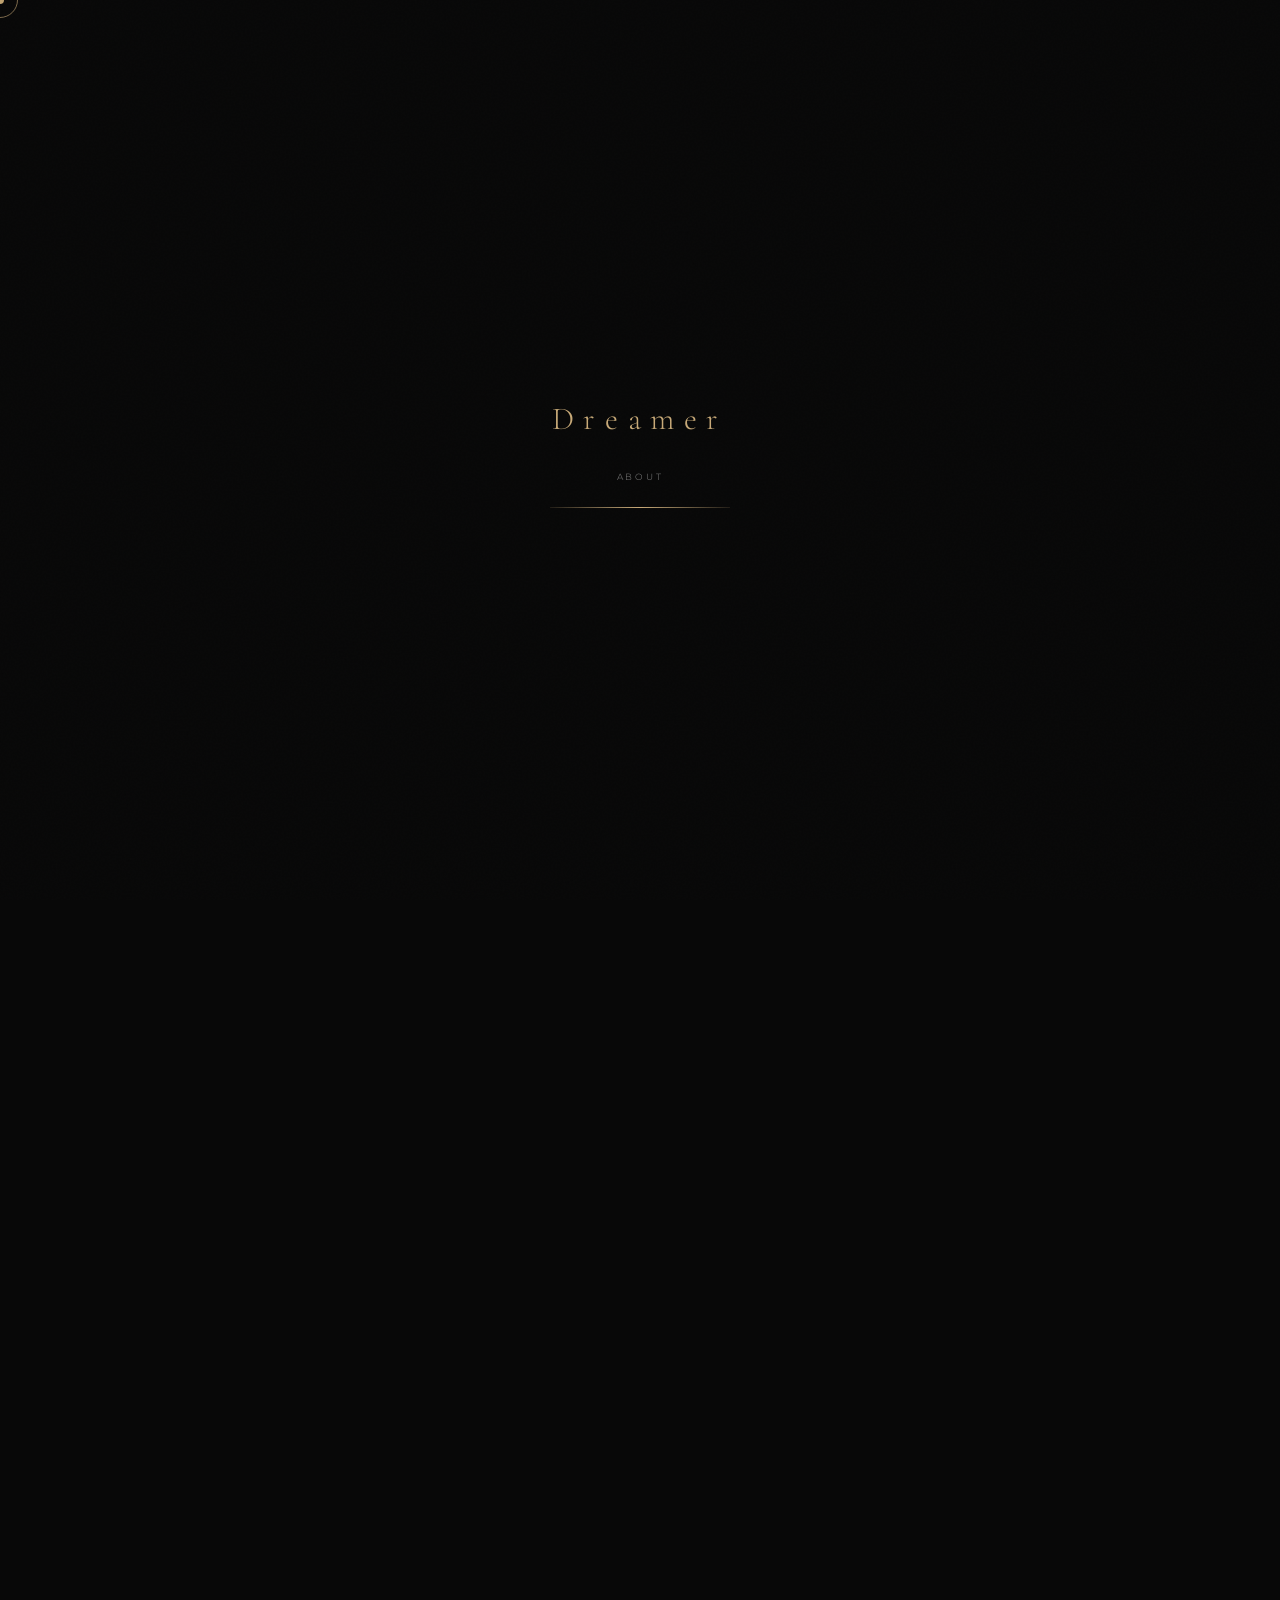
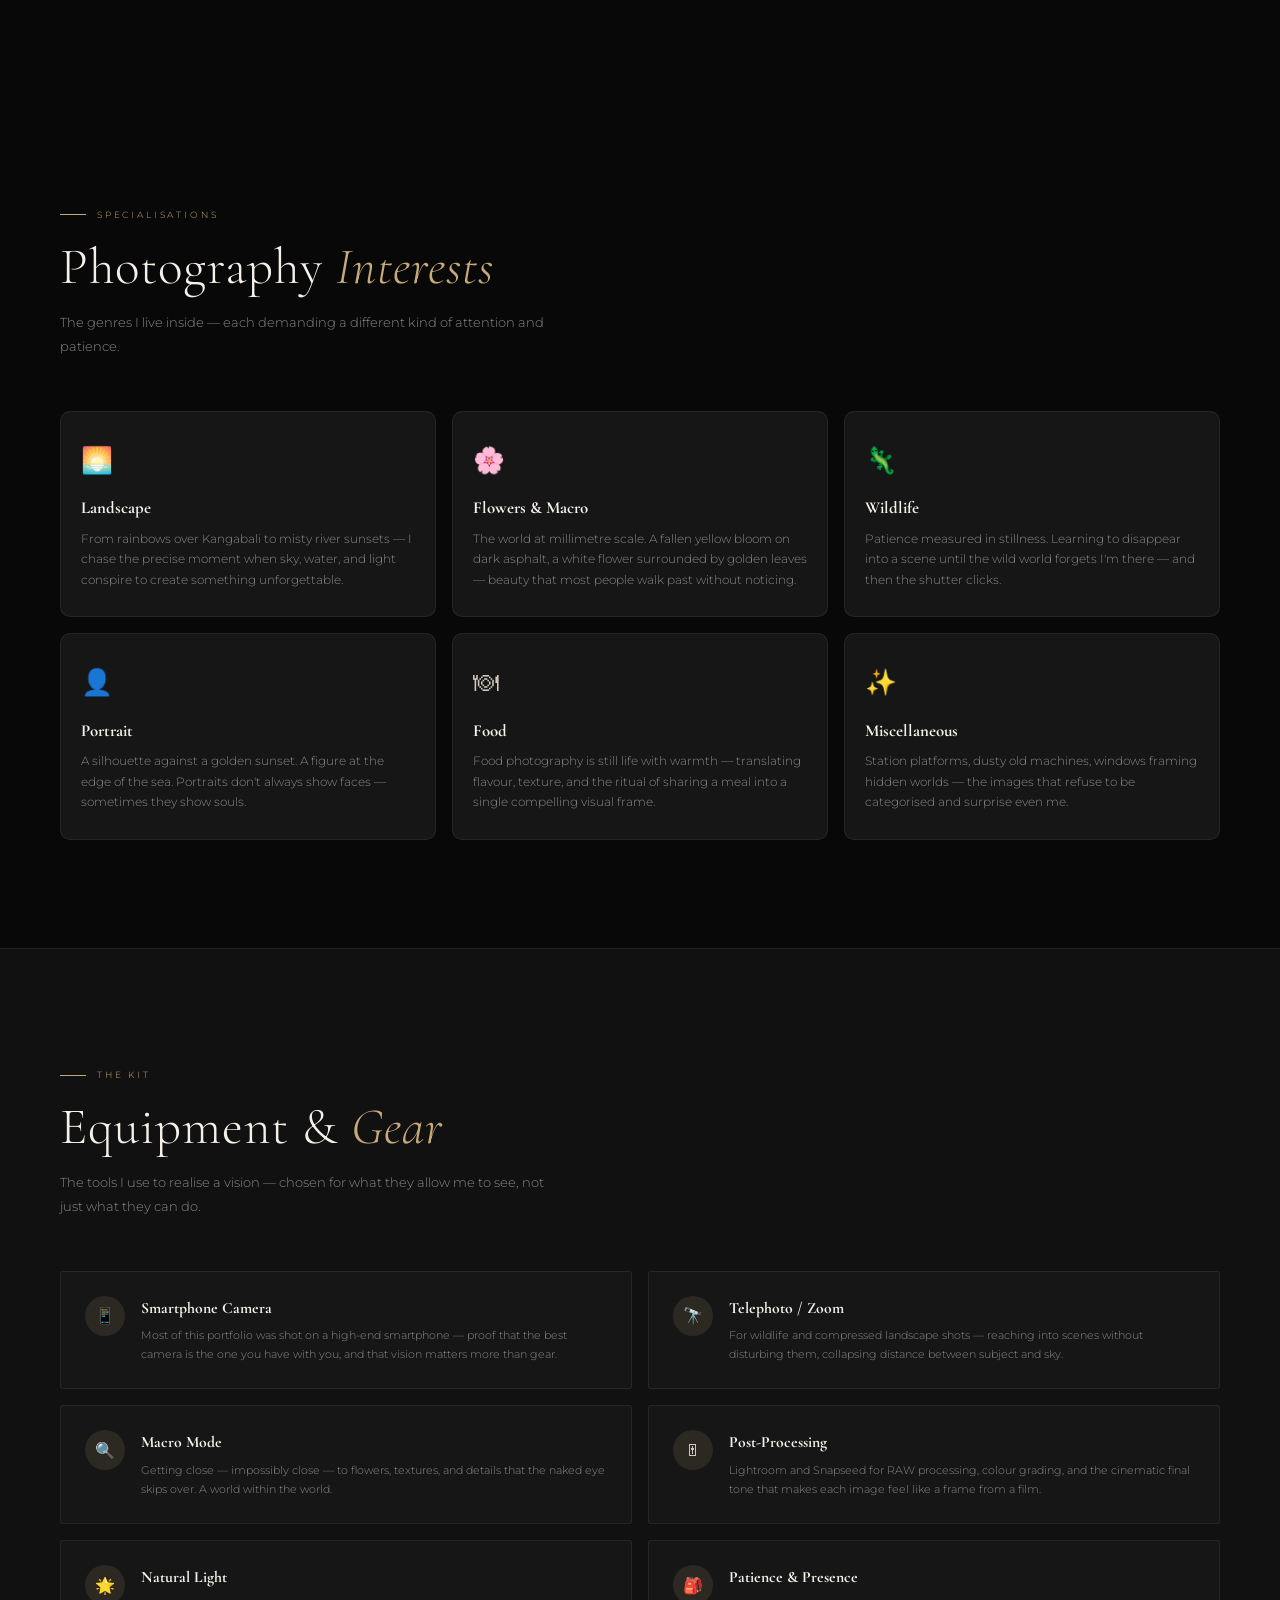
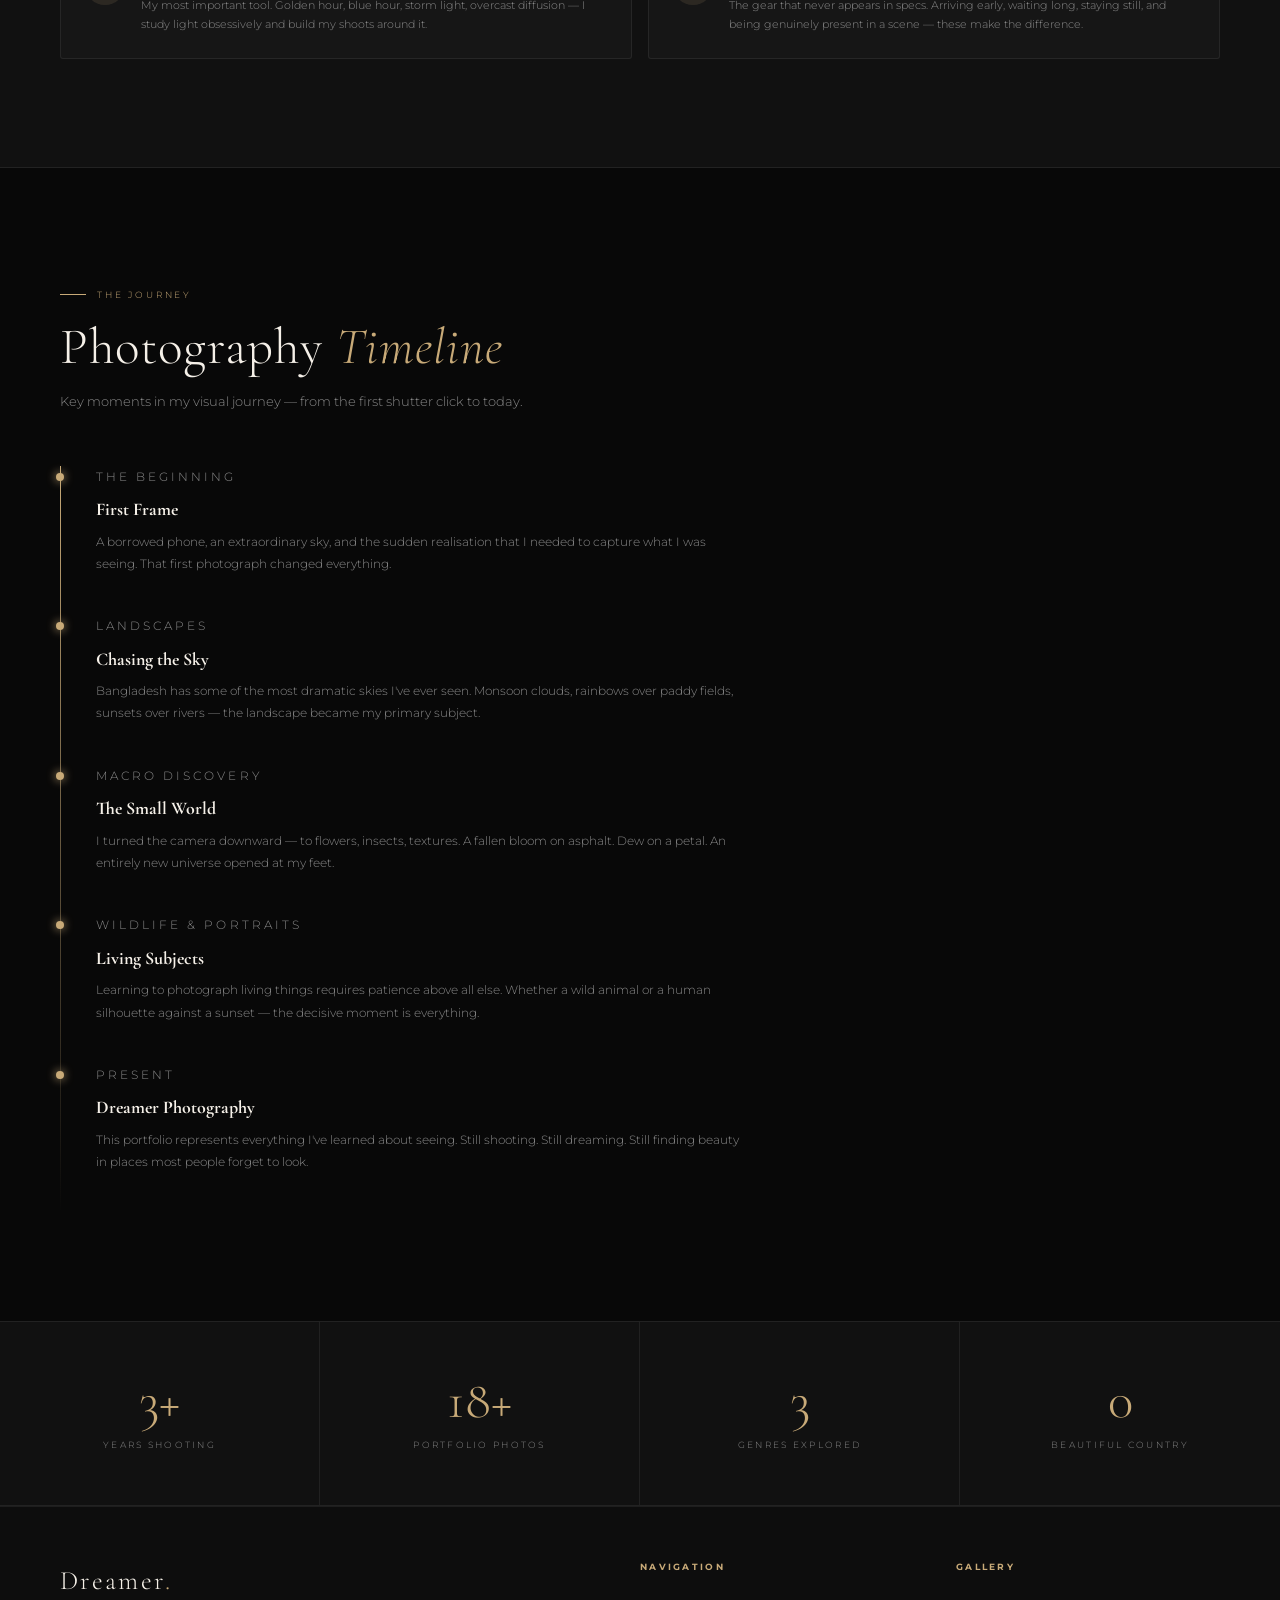
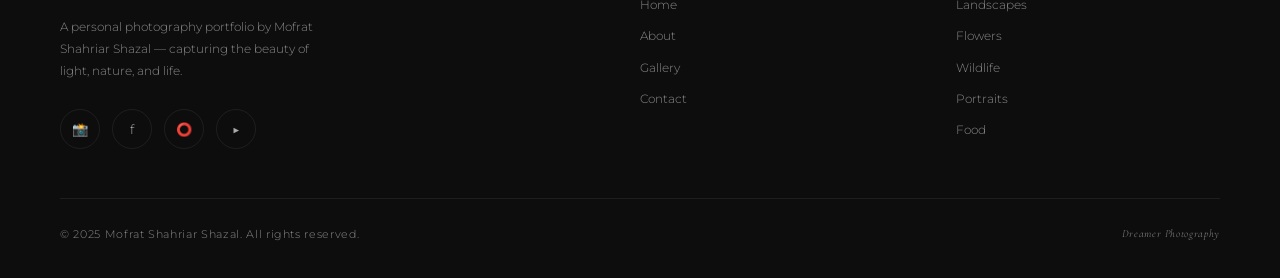
==== about.html @ b25da3e0 "Add files via upload" ====
<!DOCTYPE html>
<html lang="en" data-theme="dark">
<head>
  <meta charset="UTF-8"/>
  <meta name="viewport" content="width=device-width,initial-scale=1.0"/>
  <meta name="description" content="About Mofrat Shahriar Shazal — photographer, visual dreamer, and storyteller from Bangladesh."/>
  <title>About — Dreamer Photography</title>
  <link rel="stylesheet" href="style.css"/>
  <link rel="icon" href="data:image/svg+xml,<svg xmlns='http://www.w3.org/2000/svg' viewBox='0 0 100 100'><text y='.9em' font-size='90'>📷</text></svg>"/>
  <script>(function(){var t=localStorage.getItem('dp-theme')||'dark';document.documentElement.setAttribute('data-theme',t)})();</script>
</head>
<body>

<div id="loader"><div class="loader-logo">Dreamer</div><div class="loader-sub">About</div><div class="loader-bar-wrap"><div class="loader-bar"></div></div></div>
<div id="cursor-dot" aria-hidden="true"></div>
<div id="cursor-ring" aria-hidden="true"></div>
<div class="page-transition-overlay" aria-hidden="true"></div>

<nav id="navbar" aria-label="Main navigation">
  <a href="index.html" class="nav-logo">Dreamer<span>.</span><small>Photography by Mofrat Shahriar Shazal</small></a>
  <ul class="nav-links">
    <li><a href="index.html">Home</a></li>
    <li><a href="about.html" class="active">About</a></li>
    <li><a href="photographs.html">Gallery</a></li>
    <li><a href="contact.html">Contact</a></li>
  </ul>
  <div class="nav-right">
    <button class="theme-toggle" aria-label="Toggle theme">☀</button>
    <button class="nav-toggle" id="nav-toggle" aria-label="Toggle menu"><span></span><span></span><span></span></button>
  </div>
</nav>
<div class="nav-mobile" id="nav-mobile">
  <a href="index.html">Home</a><a href="about.html">About</a>
  <a href="photographs.html">Gallery</a><a href="contact.html">Contact</a>
  <button class="m-toggle">☀</button>
</div>

<!-- PAGE HERO -->
<header class="page-hero">
  <div class="page-hero-bg-text" aria-hidden="true">About</div>
  <div>
    <p class="section-tag reveal">The Photographer</p>
    <h1 class="section-title reveal delay-1" style="font-size:clamp(2.4rem,6vw,4.8rem);">A Story Told<br>Through <em>Light</em></h1>
  </div>
</header>

<!-- BIO -->
<section class="section-padding" aria-labelledby="bio-h">
  <div class="about-intro">
    <div style="position:relative;" class="reveal-left">
      <div class="about-image-frame">
        <img src="profile.jpeg" alt="Mofrat Shahriar Shazal, Photographer"/>
      </div>
      <div class="about-image-accent"></div>
    </div>
    <div class="reveal-right">
      <p class="section-tag">Biography</p>
      <h2 class="section-title" id="bio-h">Hello, I'm<br><em>Mofrat Shahriar</em></h2>
      <div class="divider"></div>
      <p>I'm a self-taught photographer from Bangladesh with a deep passion for finding quiet beauty in the everyday world. My photography journey began with a simple curiosity — what does the world look like when you really stop and pay attention?</p>
      <p>Over the years I've explored landscapes that breathe, flowers that speak in colour, wildlife moments that pause time, food that tells stories, and the silent drama of human life in motion. My work is rooted in Bangladesh — in its rivers, its rain-washed skies, its resilient people.</p>
      <p>The camera is my way of saying: <em>this mattered. This moment was real. This beauty existed.</em></p>
      <div style="margin-top:32px;display:flex;gap:14px;flex-wrap:wrap;">
        <a href="photographs.html" class="btn btn-gold">View My Work</a>
        <a href="contact.html" class="btn btn-outline">Get in Touch</a>
      </div>
    </div>
  </div>
</section>

<!-- PARALLAX -->
<section class="parallax-section" aria-label="Quote">
  <div class="parallax-bg" style="background-image:url('portrait5.jpeg')"></div>
  <div class="parallax-overlay" aria-hidden="true"></div>
  <div class="parallax-content reveal">
    <blockquote>"In every photograph, I'm not just capturing a scene —<br>I'm capturing the feeling of being alive inside it."</blockquote>
    <cite>— Mofrat Shahriar Shazal</cite>
  </div>
</section>

<!-- SKILLS -->
<section class="section-padding" aria-labelledby="skills-h">
  <div class="reveal">
    <p class="section-tag">Specialisations</p>
    <h2 class="section-title" id="skills-h">Photography <em>Interests</em></h2>
    <p class="section-subtitle">The genres I live inside — each demanding a different kind of attention and patience.</p>
  </div>
  <div class="skills-grid" style="margin-top:52px;">
    <div class="skill-card reveal delay-1"><div class="skill-icon">🌅</div><h3 class="skill-name">Landscape</h3><p class="skill-desc">From rainbows over Kangabali to misty river sunsets — I chase the precise moment when sky, water, and light conspire to create something unforgettable.</p></div>
    <div class="skill-card reveal delay-2"><div class="skill-icon">🌸</div><h3 class="skill-name">Flowers &amp; Macro</h3><p class="skill-desc">The world at millimetre scale. A fallen yellow bloom on dark asphalt, a white flower surrounded by golden leaves — beauty that most people walk past without noticing.</p></div>
    <div class="skill-card reveal delay-3"><div class="skill-icon">🦎</div><h3 class="skill-name">Wildlife</h3><p class="skill-desc">Patience measured in stillness. Learning to disappear into a scene until the wild world forgets I'm there — and then the shutter clicks.</p></div>
    <div class="skill-card reveal delay-1"><div class="skill-icon">👤</div><h3 class="skill-name">Portrait</h3><p class="skill-desc">A silhouette against a golden sunset. A figure at the edge of the sea. Portraits don't always show faces — sometimes they show souls.</p></div>
    <div class="skill-card reveal delay-2"><div class="skill-icon">🍽</div><h3 class="skill-name">Food</h3><p class="skill-desc">Food photography is still life with warmth — translating flavour, texture, and the ritual of sharing a meal into a single compelling visual frame.</p></div>
    <div class="skill-card reveal delay-3"><div class="skill-icon">✨</div><h3 class="skill-name">Miscellaneous</h3><p class="skill-desc">Station platforms, dusty old machines, windows framing hidden worlds — the images that refuse to be categorised and surprise even me.</p></div>
  </div>
</section>

<!-- EQUIPMENT -->
<section class="section-padding" style="background:var(--surface);border-top:1px solid var(--border);border-bottom:1px solid var(--border);" aria-labelledby="gear-h">
  <div class="reveal">
    <p class="section-tag">The Kit</p>
    <h2 class="section-title" id="gear-h">Equipment &amp; <em>Gear</em></h2>
    <p class="section-subtitle">The tools I use to realise a vision — chosen for what they allow me to see, not just what they can do.</p>
  </div>
  <div class="equipment-grid" style="margin-top:52px;">
    <div class="equipment-card reveal delay-1"><div class="equipment-icon">📱</div><div class="equipment-info"><h4>Smartphone Camera</h4><p>Most of this portfolio was shot on a high-end smartphone — proof that the best camera is the one you have with you, and that vision matters more than gear.</p></div></div>
    <div class="equipment-card reveal delay-2"><div class="equipment-icon">🔭</div><div class="equipment-info"><h4>Telephoto / Zoom</h4><p>For wildlife and compressed landscape shots — reaching into scenes without disturbing them, collapsing distance between subject and sky.</p></div></div>
    <div class="equipment-card reveal delay-1"><div class="equipment-icon">🔍</div><div class="equipment-info"><h4>Macro Mode</h4><p>Getting close — impossibly close — to flowers, textures, and details that the naked eye skips over. A world within the world.</p></div></div>
    <div class="equipment-card reveal delay-2"><div class="equipment-icon">🎚</div><div class="equipment-info"><h4>Post-Processing</h4><p>Lightroom and Snapseed for RAW processing, colour grading, and the cinematic final tone that makes each image feel like a frame from a film.</p></div></div>
    <div class="equipment-card reveal delay-1"><div class="equipment-icon">🌟</div><div class="equipment-info"><h4>Natural Light</h4><p>My most important tool. Golden hour, blue hour, storm light, overcast diffusion — I study light obsessively and build my shoots around it.</p></div></div>
    <div class="equipment-card reveal delay-2"><div class="equipment-icon">🎒</div><div class="equipment-info"><h4>Patience &amp; Presence</h4><p>The gear that never appears in specs. Arriving early, waiting long, staying still, and being genuinely present in a scene — these make the difference.</p></div></div>
  </div>
</section>

<!-- TIMELINE -->
<section class="section-padding" aria-labelledby="timeline-h">
  <div class="reveal">
    <p class="section-tag">The Journey</p>
    <h2 class="section-title" id="timeline-h">Photography <em>Timeline</em></h2>
    <p class="section-subtitle">Key moments in my visual journey — from the first shutter click to today.</p>
  </div>
  <div class="timeline reveal delay-1" style="max-width:680px;margin-top:52px;">
    <div class="timeline-item"><p class="timeline-year">The Beginning</p><h4>First Frame</h4><p>A borrowed phone, an extraordinary sky, and the sudden realisation that I needed to capture what I was seeing. That first photograph changed everything.</p></div>
    <div class="timeline-item"><p class="timeline-year">Landscapes</p><h4>Chasing the Sky</h4><p>Bangladesh has some of the most dramatic skies I've ever seen. Monsoon clouds, rainbows over paddy fields, sunsets over rivers — the landscape became my primary subject.</p></div>
    <div class="timeline-item"><p class="timeline-year">Macro Discovery</p><h4>The Small World</h4><p>I turned the camera downward — to flowers, insects, textures. A fallen bloom on asphalt. Dew on a petal. An entirely new universe opened at my feet.</p></div>
    <div class="timeline-item"><p class="timeline-year">Wildlife & Portraits</p><h4>Living Subjects</h4><p>Learning to photograph living things requires patience above all else. Whether a wild animal or a human silhouette against a sunset — the decisive moment is everything.</p></div>
    <div class="timeline-item"><p class="timeline-year">Present</p><h4>Dreamer Photography</h4><p>This portfolio represents everything I've learned about seeing. Still shooting. Still dreaming. Still finding beauty in places most people forget to look.</p></div>
  </div>
</section>

<!-- STATS -->
<section class="stats-section" aria-label="Stats">
  <div class="stats-grid">
    <div class="stat-item reveal"><div class="stat-number" data-count="6" data-suffix="+">0</div><p class="stat-label">Years Shooting</p></div>
    <div class="stat-item reveal delay-1"><div class="stat-number" data-count="38" data-suffix="+">0</div><p class="stat-label">Portfolio Photos</p></div>
    <div class="stat-item reveal delay-2"><div class="stat-number" data-count="6" data-suffix="">0</div><p class="stat-label">Genres Explored</p></div>
    <div class="stat-item reveal delay-3"><div class="stat-number" data-count="1" data-suffix="">0</div><p class="stat-label">Beautiful Country</p></div>
  </div>
</section>

<footer>
  <div class="footer-top">
    <div class="footer-brand">
      <h3>Dreamer<span>.</span></h3>
      <p>A personal photography portfolio by Mofrat Shahriar Shazal — capturing the beauty of light, nature, and life.</p>
      <div class="social-links" style="margin-top:26px;">
        <a href="#" class="social-link" aria-label="Instagram">📸</a>
        <a href="#" class="social-link" aria-label="Facebook">f</a>
        <a href="#" class="social-link" aria-label="500px">⭕</a>
        <a href="#" class="social-link" aria-label="YouTube">▶</a>
      </div>
    </div>
    <nav class="footer-nav"><h4>Navigation</h4><a href="index.html">Home</a><a href="about.html">About</a><a href="photographs.html">Gallery</a><a href="contact.html">Contact</a></nav>
    <nav class="footer-nav"><h4>Gallery</h4><a href="photographs.html">Landscapes</a><a href="photographs.html">Flowers</a><a href="photographs.html">Wildlife</a><a href="photographs.html">Portraits</a><a href="photographs.html">Food</a></nav>
  </div>
  <div class="footer-bottom">
    <p class="footer-copy">&copy; 2025 Mofrat Shahriar Shazal. All rights reserved.</p>
    <p class="footer-copy" style="font-style:italic;font-family:'Cormorant Garamond',serif;">Dreamer Photography</p>
  </div>
</footer>

<button id="back-top" aria-label="Back to top">↑</button>
<script src="script.js"></script>
</body>
</html>
---- style.css ----
/* ================================================================
   DREAMER PHOTOGRAPHY — MASTER STYLESHEET
   Photographer: Mofrat Shahriar Shazal
   ================================================================ */

@import url('https://fonts.googleapis.com/css2?family=Cormorant+Garamond:ital,wght@0,300;0,400;0,500;1,300;1,400;1,600&family=Montserrat:wght@200;300;400;500;600&display=swap');

/* ── DARK THEME (default) ────────────────────────────────── */
:root {
  --bg:#080808; --deep:#0d0d0d; --surface:#111111; --card:#161616;
  --border:rgba(255,255,255,0.07); --border-glow:rgba(200,170,120,0.25);
  --gold:#c8aa78; --gold-light:#e2c99a; --gold-dim:rgba(200,170,120,0.12);
  --white:#f5f0e8; --grey:#888; --grey-light:#aaa; --text:#d0c8bc;
  --shadow:0 8px 40px rgba(0,0,0,0.55);
  --shadow-gold:0 0 30px rgba(200,170,120,0.12);
  --navbar-bg:rgba(8,8,8,0.93);
  --input-bg:#111; --footer-bg:#0d0d0d;
  --hero-dark1:rgba(8,8,8,0.6); --hero-dark2:rgba(8,8,8,0.86);
  --parallax-overlay:rgba(8,8,8,0.72);
}
/* ── LIGHT THEME ─────────────────────────────────────────── */
[data-theme="light"] {
  --bg:#f8f5f0; --deep:#ede9e2; --surface:#f0ece5; --card:#ffffff;
  --border:rgba(0,0,0,0.08); --border-glow:rgba(140,100,40,0.3);
  --gold:#9a6f28; --gold-light:#7a5518; --gold-dim:rgba(154,111,40,0.10);
  --white:#1a1208; --grey:#666; --grey-light:#444; --text:#2c2416;
  --shadow:0 8px 40px rgba(0,0,0,0.10);
  --shadow-gold:0 0 30px rgba(154,111,40,0.15);
  --navbar-bg:rgba(248,245,240,0.96);
  --input-bg:#f0ece5; --footer-bg:#ede9e2;
  --hero-dark1:rgba(0,0,0,0.42); --hero-dark2:rgba(0,0,0,0.70);
  --parallax-overlay:rgba(10,8,5,0.65);
}

/* ── RESET ───────────────────────────────────────────────── */
*,*::before,*::after{margin:0;padding:0;box-sizing:border-box}
html{scroll-behavior:smooth;font-size:16px;cursor:none}
body{
  background:var(--bg);color:var(--text);
  font-family:'Montserrat',sans-serif;font-weight:300;line-height:1.7;
  overflow-x:hidden;-webkit-font-smoothing:antialiased;
  transition:background .4s,color .4s;
}
a{color:inherit;text-decoration:none}
img{display:block;max-width:100%}
button{cursor:none;border:none;background:none;font-family:inherit}
ul{list-style:none}
::selection{background:var(--gold-dim);color:var(--gold)}

/* ── CURSOR ──────────────────────────────────────────────── */
#cursor-dot{
  position:fixed;width:8px;height:8px;background:var(--gold);border-radius:50%;
  pointer-events:none;z-index:99999;transform:translate(-50%,-50%);
  transition:background .3s;mix-blend-mode:difference;
}
#cursor-ring{
  position:fixed;width:36px;height:36px;border:1px solid var(--gold);border-radius:50%;
  pointer-events:none;z-index:99998;transform:translate(-50%,-50%);
  transition:width .3s,height .3s,border-color .3s;opacity:.6;
}
#cursor-ring.expand{width:60px;height:60px;opacity:.3}

/* ── LOADER ──────────────────────────────────────────────── */
#loader{
  position:fixed;inset:0;background:var(--bg);z-index:9999;
  display:flex;flex-direction:column;align-items:center;justify-content:center;gap:22px;
  transition:opacity .8s,visibility .8s;
}
#loader.hidden{opacity:0;visibility:hidden;pointer-events:none}
.loader-logo{
  font-family:'Cormorant Garamond',serif;font-size:2rem;font-weight:300;
  letter-spacing:.3em;color:var(--gold);animation:pulse-glow 2s ease-in-out infinite;
}
.loader-sub{
  font-size:.58rem;letter-spacing:.3em;text-transform:uppercase;
  color:var(--grey);animation:fade-in-up .8s .3s both;
}
.loader-bar-wrap{width:180px;height:1px;background:rgba(200,170,120,.12);overflow:hidden}
.loader-bar{height:100%;width:0%;background:linear-gradient(90deg,transparent,var(--gold),transparent);animation:load-progress 1.8s ease forwards}
@keyframes load-progress{to{width:100%}}
@keyframes pulse-glow{0%,100%{text-shadow:0 0 20px rgba(200,170,120,.3)}50%{text-shadow:0 0 40px rgba(200,170,120,.7)}}
@keyframes fade-in-up{from{opacity:0;transform:translateY(12px)}to{opacity:1;transform:translateY(0)}}
@keyframes fade-in{from{opacity:0}to{opacity:1}}

/* ── NAVBAR ──────────────────────────────────────────────── */
#navbar{
  position:fixed;top:0;left:0;right:0;z-index:1000;
  padding:20px 60px;display:flex;align-items:center;justify-content:space-between;
  transition:background .45s,padding .45s,box-shadow .45s;
}
#navbar.scrolled{
  background:var(--navbar-bg);backdrop-filter:blur(20px);-webkit-backdrop-filter:blur(20px);
  padding:13px 60px;box-shadow:0 1px 0 var(--border),var(--shadow);
}
.nav-logo{
  font-family:'Cormorant Garamond',serif;font-size:1.4rem;font-weight:300;
  letter-spacing:.1em;color:var(--white);transition:color .25s;line-height:1.2;
}
.nav-logo span{color:var(--gold)}
.nav-logo small{
  display:block;font-size:.5rem;letter-spacing:.28em;text-transform:uppercase;
  color:var(--grey);margin-top:1px;font-family:'Montserrat',sans-serif;
}
.nav-logo:hover{color:var(--gold-light)}
.nav-links{display:flex;align-items:center;gap:36px}
.nav-links a{
  font-size:.63rem;font-weight:400;letter-spacing:.22em;text-transform:uppercase;
  color:var(--grey-light);position:relative;transition:color .25s;
}
.nav-links a::after{
  content:'';position:absolute;bottom:-4px;left:0;width:0;height:1px;
  background:var(--gold);transition:width .45s cubic-bezier(.25,.46,.45,.94);
}
.nav-links a:hover,.nav-links a.active{color:var(--gold-light)}
.nav-links a:hover::after,.nav-links a.active::after{width:100%}
.nav-right{display:flex;align-items:center;gap:18px}
/* Theme toggle */
.theme-toggle{
  width:38px;height:38px;border-radius:50%;
  border:1px solid var(--border-glow);display:flex;align-items:center;justify-content:center;
  font-size:.95rem;color:var(--gold);cursor:none;
  transition:background .3s,transform .3s;background:var(--gold-dim);flex-shrink:0;
}
.theme-toggle:hover{background:var(--gold);color:var(--bg);transform:rotate(20deg)}
/* Hamburger */
.nav-toggle{display:none;flex-direction:column;gap:5px;cursor:none;z-index:1001}
.nav-toggle span{display:block;width:24px;height:1px;background:var(--white);transition:transform .4s,opacity .4s}
.nav-toggle.open span:nth-child(1){transform:translateY(6px) rotate(45deg)}
.nav-toggle.open span:nth-child(2){opacity:0}
.nav-toggle.open span:nth-child(3){transform:translateY(-6px) rotate(-45deg)}
/* Mobile menu */
.nav-mobile{
  position:fixed;inset:0;z-index:999;
  display:flex;flex-direction:column;align-items:center;justify-content:center;gap:32px;
  opacity:0;visibility:hidden;transition:opacity .45s,visibility .45s;
  background:rgba(8,8,8,.97);backdrop-filter:blur(30px);-webkit-backdrop-filter:blur(30px);
}
[data-theme="light"] .nav-mobile{background:rgba(248,245,240,.97)}
.nav-mobile.open{opacity:1;visibility:visible}
.nav-mobile a{
  font-family:'Cormorant Garamond',serif;font-size:2.7rem;font-weight:300;
  letter-spacing:.07em;color:var(--white);transition:color .25s;
}
.nav-mobile a:hover{color:var(--gold)}
.nav-mobile .m-toggle{
  margin-top:14px;padding:9px 26px;border:1px solid var(--border-glow);
  border-radius:30px;font-size:.62rem;letter-spacing:.2em;text-transform:uppercase;
  color:var(--gold);background:var(--gold-dim);cursor:none;transition:background .3s;
}
.nav-mobile .m-toggle:hover{background:var(--gold);color:var(--bg)}

/* ── HERO ────────────────────────────────────────────────── */
.hero{position:relative;height:100vh;min-height:700px;overflow:hidden}
.hero-slideshow{position:absolute;inset:0;z-index:0}
.hero-slide{
  position:absolute;inset:0;background-size:cover;background-position:center;
  opacity:0;transform:scale(1.05);transition:opacity 1.6s ease,transform 8s ease;
}
.hero-slide.active{opacity:1;transform:scale(1)}
.hero-overlay{
  position:absolute;inset:0;z-index:1;
  background:linear-gradient(135deg,var(--hero-dark1) 0%,transparent 60%),
             linear-gradient(to top,var(--hero-dark2) 0%,transparent 50%);
}
.particles{position:absolute;inset:0;pointer-events:none;overflow:hidden;z-index:1}
.particle{
  position:absolute;width:1px;height:1px;background:var(--gold);border-radius:50%;
  animation:float-particle var(--dur,8s) var(--delay,0s) ease-in-out infinite;opacity:0;
}
@keyframes float-particle{
  0%{transform:translateY(100vh);opacity:0}10%{opacity:.4}90%{opacity:.2}100%{transform:translateY(-10vh);opacity:0}
}
.hero-profile{
  position:absolute;top:108px;left:60px;z-index:3;
  display:flex;align-items:center;gap:15px;
  background:rgba(255,255,255,.05);backdrop-filter:blur(20px);-webkit-backdrop-filter:blur(20px);
  border:1px solid rgba(200,170,120,.2);border-radius:60px;
  padding:9px 20px 9px 9px;
  box-shadow:var(--shadow),inset 0 1px 0 rgba(255,255,255,.05);
  animation:fade-in-up 1s 1.8s both;
}
.hero-avatar{
  width:50px;height:50px;border-radius:50%;border:2px solid var(--gold);
  object-fit:cover;object-position:top center;flex-shrink:0;
}
.hero-profile-name{font-family:'Cormorant Garamond',serif;font-size:.92rem;color:#f5f0e8;letter-spacing:.06em}
.hero-profile-title{font-size:.56rem;letter-spacing:.2em;text-transform:uppercase;color:var(--gold);margin-top:2px}
.hero-content{position:absolute;bottom:13vh;left:60px;z-index:3;max-width:680px}
.hero-eyebrow{
  font-size:.61rem;letter-spacing:.35em;text-transform:uppercase;color:var(--gold);
  margin-bottom:16px;display:flex;align-items:center;gap:12px;animation:fade-in-up 1s 2s both;
}
.hero-eyebrow::before{content:'';display:block;width:34px;height:1px;background:var(--gold)}
.hero-title{
  font-family:'Cormorant Garamond',serif;
  font-size:clamp(2.9rem,7vw,6rem);font-weight:300;line-height:1.04;
  letter-spacing:.02em;color:#f5f0e8;margin-bottom:18px;animation:fade-in-up 1s 2.2s both;
}
.hero-title em{color:var(--gold);font-style:italic}
.hero-subtitle{
  font-size:.84rem;font-weight:300;letter-spacing:.06em;
  color:rgba(255,255,255,.62);max-width:440px;margin-bottom:38px;
  animation:fade-in-up 1s 2.4s both;min-height:1.5em;
}
.hero-cta{display:inline-flex;align-items:center;gap:16px;animation:fade-in-up 1s 2.6s both}
.hero-dots{position:absolute;bottom:38px;right:60px;z-index:3;display:flex;gap:9px}
.hero-dot{width:18px;height:2px;background:rgba(255,255,255,.2);transition:background .4s,width .4s;cursor:none}
.hero-dot.active{background:var(--gold);width:38px}
.scroll-indicator{
  position:absolute;bottom:38px;left:50%;transform:translateX(-50%);
  z-index:3;display:flex;flex-direction:column;align-items:center;gap:9px;animation:fade-in 1s 3s both;
}
.scroll-indicator span{font-size:.54rem;letter-spacing:.3em;text-transform:uppercase;color:rgba(255,255,255,.38)}
.scroll-line{width:1px;height:44px;background:linear-gradient(to bottom,var(--gold),transparent);animation:scroll-pulse 2s ease-in-out infinite}
@keyframes scroll-pulse{0%,100%{opacity:.3;transform:scaleY(.5);transform-origin:top}50%{opacity:1;transform:scaleY(1)}}

/* ── BUTTONS ─────────────────────────────────────────────── */
.btn{
  display:inline-flex;align-items:center;gap:12px;padding:13px 32px;
  font-family:'Montserrat',sans-serif;font-size:.63rem;font-weight:500;
  letter-spacing:.25em;text-transform:uppercase;border-radius:3px;
  transition:all .45s;position:relative;overflow:hidden;
}
.btn::before{content:'';position:absolute;inset:0;background:rgba(255,255,255,.07);transform:translateX(-100%);transition:transform .45s}
.btn:hover::before{transform:translateX(0)}
.btn-gold{background:var(--gold);color:#080808;box-shadow:0 4px 18px rgba(200,170,120,.3)}
.btn-gold:hover{background:var(--gold-light);box-shadow:0 8px 36px rgba(200,170,120,.5);transform:translateY(-2px)}
.btn-outline{border:1px solid var(--border-glow);color:var(--gold-light)}
.btn-outline:hover{border-color:var(--gold);color:var(--gold);box-shadow:var(--shadow-gold);transform:translateY(-2px)}
.btn-arrow{display:inline-flex;align-items:center;gap:10px;font-size:.63rem;letter-spacing:.2em;text-transform:uppercase;color:var(--gold-light);transition:gap .4s,color .25s}
.btn-arrow::after{content:'→';font-size:1rem;transition:transform .4s}
.btn-arrow:hover{gap:16px;color:var(--gold)}
.btn-arrow:hover::after{transform:translateX(4px)}

/* ── SECTION COMMONS ─────────────────────────────────────── */
section{position:relative}
.section-padding{padding:108px 60px}
.section-tag{display:inline-flex;align-items:center;gap:11px;font-size:.59rem;letter-spacing:.3em;text-transform:uppercase;color:var(--gold);margin-bottom:16px}
.section-tag::before{content:'';display:block;width:26px;height:1px;background:var(--gold)}
.section-title{font-family:'Cormorant Garamond','Times New Roman',serif;font-size:clamp(2.1rem,4vw,3.3rem);font-weight:300;line-height:1.13;color:var(--white);letter-spacing:.02em}
.section-title em{color:var(--gold);font-style:italic}
.section-subtitle{font-size:.81rem;color:var(--grey);max-width:500px;margin-top:13px;line-height:1.88}
.divider{width:52px;height:1px;background:linear-gradient(90deg,var(--gold),transparent);margin:22px 0}

/* ── SCROLL REVEAL ───────────────────────────────────────── */
.reveal{opacity:0;transform:translateY(36px);transition:opacity .9s ease,transform .9s ease}
.reveal.visible{opacity:1;transform:translateY(0)}
.reveal-left{opacity:0;transform:translateX(-36px);transition:opacity .9s ease,transform .9s ease}
.reveal-left.visible{opacity:1;transform:translateX(0)}
.reveal-right{opacity:0;transform:translateX(36px);transition:opacity .9s ease,transform .9s ease}
.reveal-right.visible{opacity:1;transform:translateX(0)}
.delay-1{transition-delay:.1s}.delay-2{transition-delay:.2s}.delay-3{transition-delay:.3s}
.delay-4{transition-delay:.4s}.delay-5{transition-delay:.5s}

/* ── FEATURED GRID ───────────────────────────────────────── */
.featured-grid{display:grid;grid-template-columns:2fr 1fr 1fr;grid-template-rows:255px 255px;gap:13px;margin-top:50px}
.featured-item{position:relative;overflow:hidden;border-radius:3px;cursor:none}
.featured-item:first-child{grid-row:span 2}
.featured-item img{width:100%;height:100%;object-fit:cover;transition:transform .8s cubic-bezier(.25,.46,.45,.94)}
.featured-item:hover img{transform:scale(1.06)}
.featured-caption{
  position:absolute;bottom:0;left:0;right:0;padding:16px;
  background:linear-gradient(to top,rgba(8,8,8,.9),transparent);
  transform:translateY(18px);opacity:0;transition:transform .4s,opacity .4s;
}
.featured-item:hover .featured-caption{transform:translateY(0);opacity:1}
.featured-caption h4{font-family:'Cormorant Garamond',serif;font-size:1rem;color:#f5f0e8;font-weight:300}
.featured-caption span{font-size:.57rem;letter-spacing:.2em;text-transform:uppercase;color:var(--gold)}

/* ── STATS ───────────────────────────────────────────────── */
.stats-section{background:var(--surface);border-top:1px solid var(--border);border-bottom:1px solid var(--border)}
.stats-grid{display:grid;grid-template-columns:repeat(4,1fr)}
.stat-item{padding:52px 36px;text-align:center;border-right:1px solid var(--border)}
.stat-item:last-child{border-right:none}
.stat-number{font-family:'Cormorant Garamond',serif;font-size:3.3rem;font-weight:300;color:var(--gold);line-height:1}
.stat-label{font-size:.57rem;letter-spacing:.25em;text-transform:uppercase;color:var(--grey);margin-top:10px}

/* ── PAGE HERO ───────────────────────────────────────────── */
.page-hero{
  height:50vh;min-height:390px;display:flex;align-items:flex-end;
  padding:0 60px 72px;position:relative;
  background:linear-gradient(135deg,var(--deep) 0%,var(--surface) 100%);overflow:hidden;
}
.page-hero::before{content:'';position:absolute;inset:0;background:radial-gradient(ellipse at 20% 60%,rgba(200,170,120,.04) 0%,transparent 70%)}
.page-hero-bg-text{
  position:absolute;top:50%;right:32px;transform:translateY(-50%);
  font-family:'Cormorant Garamond',serif;font-size:clamp(7rem,19vw,17rem);font-weight:300;
  color:rgba(200,170,120,.04);line-height:1;pointer-events:none;white-space:nowrap;letter-spacing:-.05em;
}

/* ── ABOUT ───────────────────────────────────────────────── */
.about-intro{display:grid;grid-template-columns:1fr 1fr;gap:88px;align-items:center}
.about-image-frame{position:relative;width:100%;padding-bottom:118%;overflow:hidden;border-radius:3px}
.about-image-frame img{position:absolute;inset:0;width:100%;height:100%;object-fit:cover;object-position:top center}
.about-image-frame::before{content:'';position:absolute;inset:-13px;border:1px solid var(--border-glow);border-radius:6px;z-index:-1;pointer-events:none}
.about-image-accent{position:absolute;bottom:-16px;right:-16px;width:90px;height:90px;background:var(--gold-dim);border-radius:50%;filter:blur(32px);z-index:-1}
.about-text p{font-size:.82rem;color:var(--grey-light);line-height:1.94;margin-bottom:16px}
.skills-grid{display:grid;grid-template-columns:repeat(3,1fr);gap:16px;margin-top:50px}
.skill-card{background:var(--card);border:1px solid var(--border);border-radius:10px;padding:26px 20px;transition:border-color .4s,transform .4s,box-shadow .4s}
.skill-card:hover{border-color:var(--border-glow);transform:translateY(-4px);box-shadow:var(--shadow-gold)}
.skill-icon{font-size:1.6rem;margin-bottom:13px}
.skill-name{font-family:'Cormorant Garamond',serif;font-size:1.05rem;color:var(--white);margin-bottom:6px}
.skill-desc{font-size:.72rem;color:var(--grey);line-height:1.78}
.equipment-grid{display:grid;grid-template-columns:repeat(2,1fr);gap:16px;margin-top:50px}
.equipment-card{background:var(--card);border:1px solid var(--border);border-radius:3px;padding:24px;display:flex;gap:16px;align-items:flex-start;transition:border-color .4s,box-shadow .4s}
.equipment-card:hover{border-color:var(--border-glow);box-shadow:var(--shadow-gold)}
.equipment-icon{width:40px;height:40px;border-radius:50%;background:var(--gold-dim);display:flex;align-items:center;justify-content:center;font-size:1rem;flex-shrink:0}
.equipment-info h4{font-family:'Cormorant Garamond',serif;font-size:.98rem;color:var(--white);margin-bottom:4px}
.equipment-info p{font-size:.71rem;color:var(--grey);line-height:1.68}
.timeline{position:relative;padding-left:36px;margin-top:50px}
.timeline::before{content:'';position:absolute;left:0;top:0;bottom:0;width:1px;background:linear-gradient(to bottom,var(--gold),transparent)}
.timeline-item{position:relative;padding-bottom:40px}
.timeline-item::before{content:'';position:absolute;left:-40px;top:7px;width:8px;height:8px;border-radius:50%;background:var(--gold);box-shadow:0 0 10px var(--gold)}
.timeline-year{font-size:.57rem;letter-spacing:.25em;color:var(--gold);text-transform:uppercase;margin-bottom:6px}
.timeline-item h4{font-family:'Cormorant Garamond',serif;font-size:1.12rem;color:var(--white);margin-bottom:6px}
.timeline-item p{font-size:.76rem;color:var(--grey);line-height:1.84}

/* ── GALLERY ─────────────────────────────────────────────── */
.gallery-controls{display:flex;align-items:center;justify-content:center;gap:8px;margin:50px 0 42px;flex-wrap:wrap}
.filter-btn{
  padding:8px 24px;font-family:'Montserrat',sans-serif;font-size:.6rem;letter-spacing:.2em;
  text-transform:uppercase;color:var(--grey-light);border:1px solid var(--border);
  border-radius:30px;transition:all .25s;background:transparent;cursor:none;
}
.filter-btn:hover{border-color:var(--border-glow);color:var(--gold-light)}
.filter-btn.active{background:var(--gold);border-color:var(--gold);color:#080808}
.gallery-grid{columns:3;column-gap:16px}
.photo-card{
  break-inside:avoid;margin-bottom:16px;
  background:var(--card);border:1px solid var(--border);border-radius:3px;
  overflow:hidden;transition:transform .4s,box-shadow .4s,border-color .4s;cursor:none;
}
.photo-card:hover{transform:translateY(-4px);box-shadow:var(--shadow),0 0 32px rgba(200,170,120,.05);border-color:rgba(200,170,120,.14)}
.photo-card.hidden{display:none}
.photo-card-img{position:relative;overflow:hidden}
.photo-card-img img{width:100%;display:block;object-fit:cover;transition:transform .8s cubic-bezier(.25,.46,.45,.94)}
.photo-card:hover .photo-card-img img{transform:scale(1.06)}
.photo-overlay{position:absolute;inset:0;background:rgba(8,8,8,.45);opacity:0;transition:opacity .4s;display:flex;align-items:center;justify-content:center}
.photo-card:hover .photo-overlay{opacity:1}
.overlay-zoom{width:40px;height:40px;border:1px solid rgba(255,255,255,.45);border-radius:50%;display:flex;align-items:center;justify-content:center;font-size:1.1rem;color:#fff;transform:scale(.6);transition:transform .4s}
.photo-card:hover .overlay-zoom{transform:scale(1)}
.photo-card-body{padding:17px}
.photo-card-category{font-size:.56rem;letter-spacing:.22em;text-transform:uppercase;color:var(--gold);margin-bottom:6px}
.photo-card-title{font-family:'Cormorant Garamond',serif;font-size:1.1rem;color:var(--white);font-weight:300;margin-bottom:8px;line-height:1.3}
.photo-card-preview{font-size:.73rem;color:var(--grey);line-height:1.84}
.photo-card-full{font-size:.73rem;color:var(--grey);line-height:1.84;max-height:0;overflow:hidden;opacity:0;padding-top:0;transition:max-height .7s ease,opacity .4s,padding .4s}
.photo-card-full.expanded{max-height:320px;opacity:1;padding-top:7px}
.read-more-btn{margin-top:11px;font-size:.58rem;letter-spacing:.2em;text-transform:uppercase;color:var(--gold);display:inline-flex;align-items:center;gap:7px;transition:gap .25s,color .25s;cursor:none}
.read-more-btn::after{content:'↓';transition:transform .3s}
.read-more-btn.open::after{transform:rotate(180deg)}
.read-more-btn:hover{gap:11px;color:var(--gold-light)}

/* ── LIGHTBOX ────────────────────────────────────────────── */
#lightbox{position:fixed;inset:0;z-index:9000;background:rgba(4,4,4,.97);display:flex;align-items:center;justify-content:center;opacity:0;visibility:hidden;transition:opacity .5s,visibility .5s}
#lightbox.open{opacity:1;visibility:visible}
.lightbox-img-wrap{position:relative;max-width:90vw;max-height:88vh}
#lightbox-img{max-width:90vw;max-height:82vh;object-fit:contain;border-radius:3px;box-shadow:var(--shadow);animation:lb-in .4s ease}
@keyframes lb-in{from{transform:scale(.92);opacity:0}to{transform:scale(1);opacity:1}}
.lightbox-close{position:absolute;top:-46px;right:0;width:36px;height:36px;display:flex;align-items:center;justify-content:center;font-size:1.2rem;color:rgba(255,255,255,.6);border:1px solid rgba(255,255,255,.15);border-radius:50%;transition:color .25s,border-color .25s;cursor:none}
.lightbox-close:hover{color:#fff;border-color:#fff}
.lightbox-caption{text-align:center;margin-top:12px;font-family:'Cormorant Garamond',serif;font-size:.98rem;color:rgba(255,255,255,.5)}

/* ── CONTACT ─────────────────────────────────────────────── */
.contact-grid{display:grid;grid-template-columns:1fr 1.4fr;gap:68px;align-items:start}
.contact-info-item{display:flex;align-items:flex-start;gap:16px;padding:22px 0;border-bottom:1px solid var(--border)}
.contact-info-item:last-child{border-bottom:none}
.contact-icon{width:44px;height:44px;border:1px solid var(--border-glow);border-radius:50%;display:flex;align-items:center;justify-content:center;font-size:.95rem;flex-shrink:0;color:var(--gold);background:var(--gold-dim)}
.contact-info-text h4{font-size:.59rem;letter-spacing:.2em;text-transform:uppercase;color:var(--gold);margin-bottom:5px}
.contact-info-text p{font-family:'Cormorant Garamond',serif;font-size:.98rem;color:var(--white)}
.contact-info-text a:hover{color:var(--gold)}
.social-links{display:flex;gap:12px;margin-top:32px;flex-wrap:wrap}
.social-link{width:40px;height:40px;border:1px solid var(--border);border-radius:50%;display:flex;align-items:center;justify-content:center;font-size:.82rem;color:var(--grey-light);transition:all .25s}
.social-link:hover{border-color:var(--gold);color:var(--gold);transform:translateY(-3px);box-shadow:0 4px 12px rgba(200,170,120,.2)}
.contact-form{background:var(--card);border:1px solid var(--border);border-radius:10px;padding:42px}
.form-group{margin-bottom:22px}
.form-label{display:block;font-size:.58rem;letter-spacing:.2em;text-transform:uppercase;color:var(--grey);margin-bottom:8px}
.form-input,.form-textarea{width:100%;background:var(--input-bg);border:1px solid var(--border);border-radius:3px;padding:12px 15px;color:var(--white);font-family:'Montserrat',sans-serif;font-size:.8rem;font-weight:300;letter-spacing:.04em;transition:border-color .25s,box-shadow .25s;outline:none;resize:none;cursor:none}
.form-input:focus,.form-textarea:focus{border-color:var(--gold);box-shadow:0 0 0 3px rgba(200,170,120,.06)}
.form-input::placeholder,.form-textarea::placeholder{color:var(--grey)}
.form-textarea{height:130px}
.form-row{display:grid;grid-template-columns:1fr 1fr;gap:16px}
.form-submit{width:100%;padding:14px;background:var(--gold);color:#080808;border-radius:3px;font-size:.63rem;font-weight:600;letter-spacing:.25em;text-transform:uppercase;transition:background .4s,transform .4s,box-shadow .4s;position:relative;overflow:hidden;cursor:none}
.form-submit::before{content:'';position:absolute;inset:0;background:rgba(255,255,255,.15);transform:translateX(-100%) skewX(-15deg);transition:transform .6s}
.form-submit:hover{background:var(--gold-light);transform:translateY(-2px);box-shadow:0 8px 26px rgba(200,170,120,.36)}
.form-submit:hover::before{transform:translateX(200%) skewX(-15deg)}
.form-success{display:none;text-align:center;padding:20px}
.form-success.show{display:block}
.form-success h3{font-family:'Cormorant Garamond',serif;font-size:1.5rem;color:var(--gold);margin-bottom:7px}
.form-success p{font-size:.78rem;color:var(--grey)}

/* ── PARALLAX ────────────────────────────────────────────── */
.parallax-section{position:relative;overflow:hidden;min-height:390px;display:flex;align-items:center;justify-content:center}
.parallax-bg{position:absolute;inset:-20%;background-size:cover;background-position:center;background-attachment:fixed;z-index:0}
.parallax-overlay{position:absolute;inset:0;background:var(--parallax-overlay);z-index:1}
.parallax-content{position:relative;z-index:2;text-align:center;max-width:700px;padding:78px 38px}
.parallax-content blockquote{font-family:'Cormorant Garamond',serif;font-size:clamp(1.35rem,3vw,2.05rem);font-weight:300;font-style:italic;color:#f5f0e8;line-height:1.56}
.parallax-content cite{display:block;font-size:.62rem;letter-spacing:.3em;text-transform:uppercase;color:var(--gold);margin-top:20px;font-style:normal}

/* ── GLASS CARD ──────────────────────────────────────────── */
.glass-card{background:rgba(255,255,255,.03);backdrop-filter:blur(12px);-webkit-backdrop-filter:blur(12px);border:1px solid var(--border);border-radius:10px;box-shadow:inset 0 1px 0 rgba(255,255,255,.04)}
[data-theme="light"] .glass-card{background:rgba(255,255,255,.65)}

/* ── FOOTER ──────────────────────────────────────────────── */
footer{background:var(--footer-bg);border-top:1px solid var(--border);padding:52px 60px 34px}
.footer-top{display:grid;grid-template-columns:2fr 1fr 1fr;gap:52px;margin-bottom:48px}
.footer-brand h3{font-family:'Cormorant Garamond',serif;font-size:1.65rem;font-weight:300;color:var(--white);letter-spacing:.08em;margin-bottom:12px}
.footer-brand h3 span{color:var(--gold)}
.footer-brand p{font-size:.76rem;color:var(--grey);line-height:1.84;max-width:275px}
.footer-nav h4{font-size:.57rem;letter-spacing:.25em;text-transform:uppercase;color:var(--gold);margin-bottom:20px}
.footer-nav a{display:block;font-size:.78rem;color:var(--grey);margin-bottom:10px;transition:color .25s,padding-left .25s}
.footer-nav a:hover{color:var(--white);padding-left:6px}
.footer-bottom{display:flex;align-items:center;justify-content:space-between;padding-top:26px;border-top:1px solid var(--border)}
.footer-copy{font-size:.68rem;color:var(--grey);letter-spacing:.06em}

/* ── BACK TO TOP ─────────────────────────────────────────── */
#back-top{
  position:fixed;bottom:32px;right:32px;z-index:500;
  width:40px;height:40px;background:var(--gold-dim);border:1px solid var(--border-glow);
  border-radius:50%;display:flex;align-items:center;justify-content:center;
  color:var(--gold);font-size:.85rem;
  opacity:0;transform:translateY(16px);transition:opacity .4s,transform .4s,background .25s;cursor:none;
}
#back-top.show{opacity:1;transform:translateY(0)}
#back-top:hover{background:var(--gold);color:var(--bg)}

/* ── GRAIN ───────────────────────────────────────────────── */
body::after{content:'';position:fixed;inset:0;pointer-events:none;z-index:99990;background-image:url("data:image/svg+xml,%3Csvg viewBox='0 0 512 512' xmlns='http://www.w3.org/2000/svg'%3E%3Cfilter id='n'%3E%3CfeTurbulence type='fractalNoise' baseFrequency='0.9' numOctaves='4' stitchTiles='stitch'/%3E%3C/filter%3E%3Crect width='100%25' height='100%25' filter='url(%23n)'/%3E%3C/svg%3E");opacity:.016}

/* ── PAGE TRANSITION ─────────────────────────────────────── */
.page-transition-overlay{position:fixed;inset:0;background:var(--bg);z-index:9990;transform:translateY(100%);transition:transform .6s cubic-bezier(.76,0,.24,1)}
.page-transition-overlay.slide-in{transform:translateY(0)}
.page-transition-overlay.slide-out{transform:translateY(-100%)}

/* ── RESPONSIVE ──────────────────────────────────────────── */
@media(max-width:1100px){
  .featured-grid{grid-template-columns:1fr 1fr;grid-template-rows:auto}
  .featured-item:first-child{grid-row:auto;grid-column:span 2;aspect-ratio:16/7}
  .stats-grid{grid-template-columns:repeat(2,1fr)}
  .stat-item:nth-child(2){border-right:none}
  .footer-top{grid-template-columns:1fr 1fr}
}
@media(max-width:900px){
  .section-padding{padding:78px 40px}
  #navbar,#navbar.scrolled{padding:16px 40px}
  .hero-profile{left:40px}
  .hero-content{left:40px}
  .hero-dots{right:40px}
  .about-intro{grid-template-columns:1fr;gap:38px}
  .contact-grid{grid-template-columns:1fr;gap:46px}
  .gallery-grid{columns:2}
  .skills-grid{grid-template-columns:repeat(2,1fr)}
  .equipment-grid{grid-template-columns:1fr}
  .footer-top{grid-template-columns:1fr;gap:32px}
}
@media(max-width:680px){
  .section-padding{padding:62px 22px}
  #navbar,#navbar.scrolled{padding:15px 22px}
  .nav-links{display:none}
  .nav-toggle{display:flex}
  .hero-profile{left:22px;top:94px}
  .hero-content{left:22px;bottom:10vh}
  .hero-dots{display:none}
  .featured-grid{grid-template-columns:1fr}
  .featured-item:first-child{grid-column:auto;aspect-ratio:4/3}
  .gallery-grid{columns:1}
  .page-hero{padding:0 22px 54px}
  .page-hero-bg-text{font-size:5rem}
  .form-row{grid-template-columns:1fr}
  .contact-form{padding:26px 18px}
  .footer-bottom{flex-direction:column;gap:11px;text-align:center}
  footer{padding:44px 22px 28px}
  .skills-grid{grid-template-columns:1fr}
  .hero-title{font-size:2.4rem}
  #back-top{bottom:20px;right:20px}
}
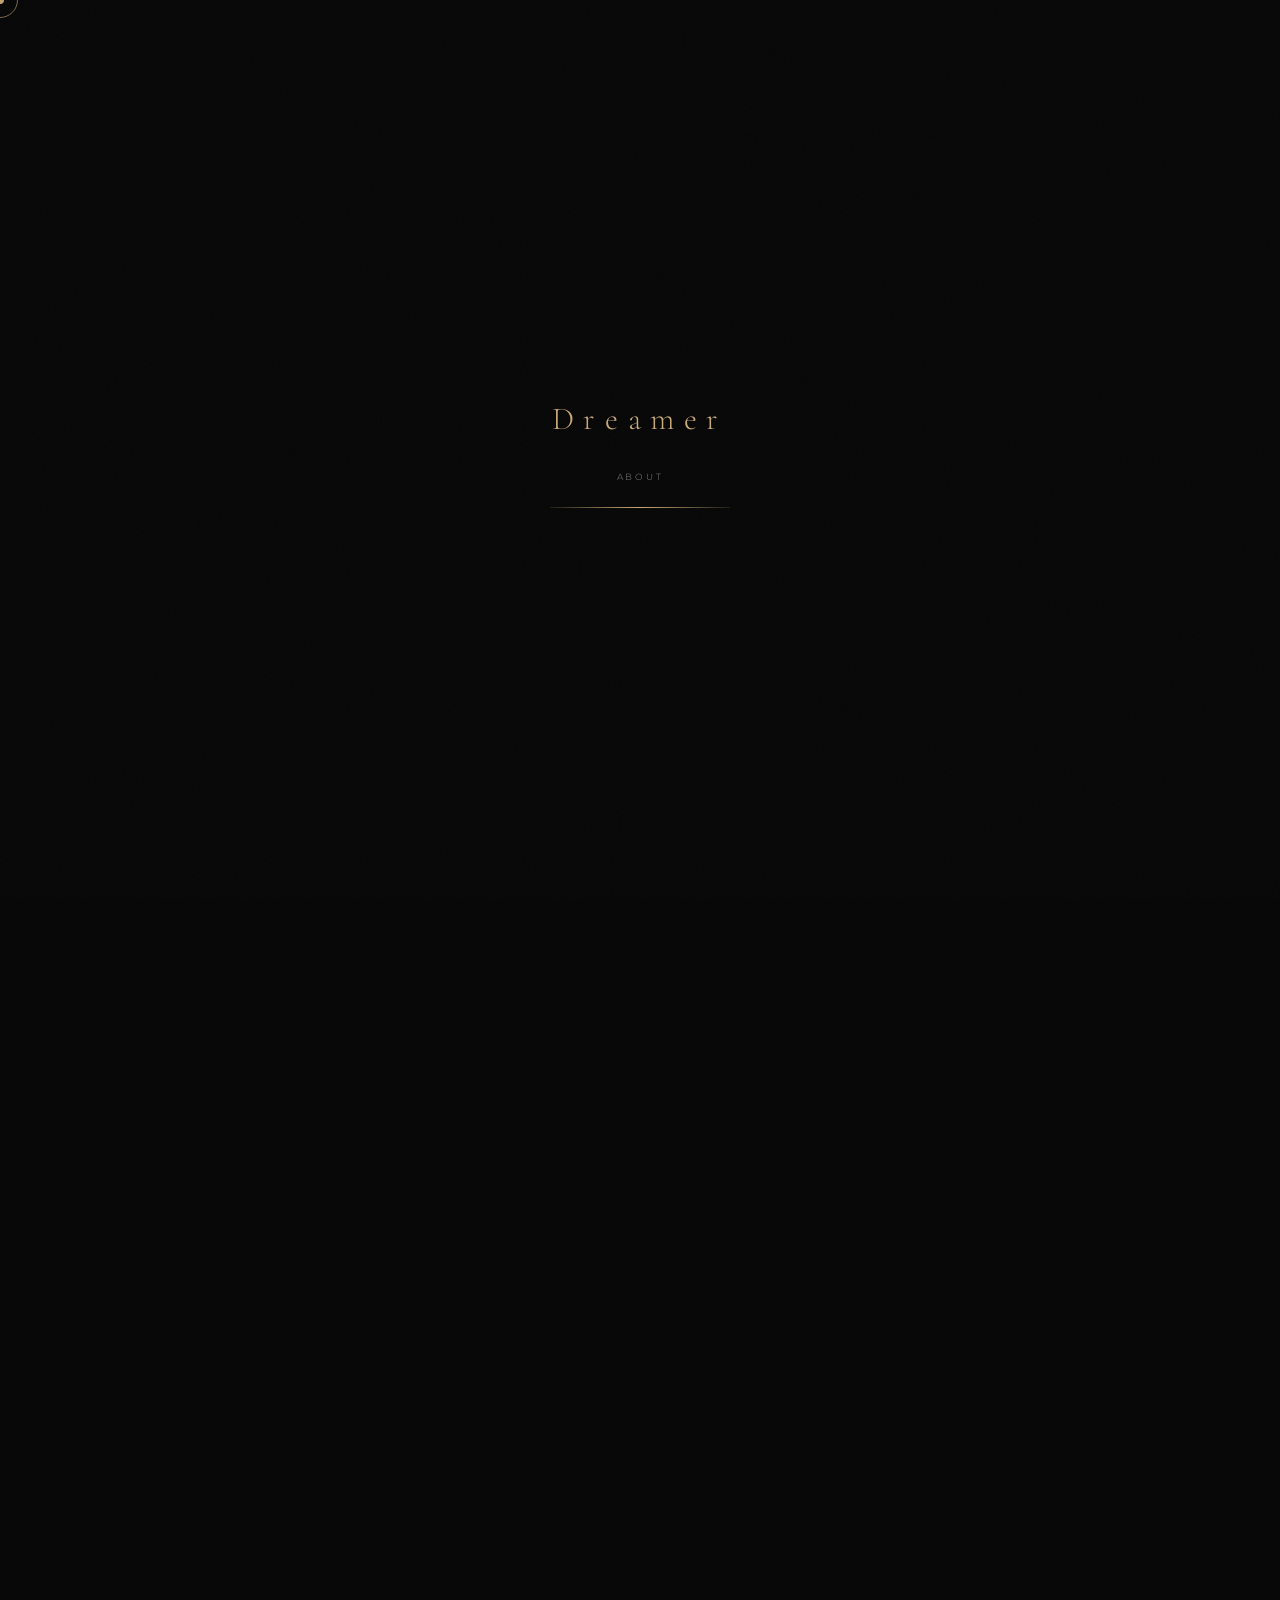
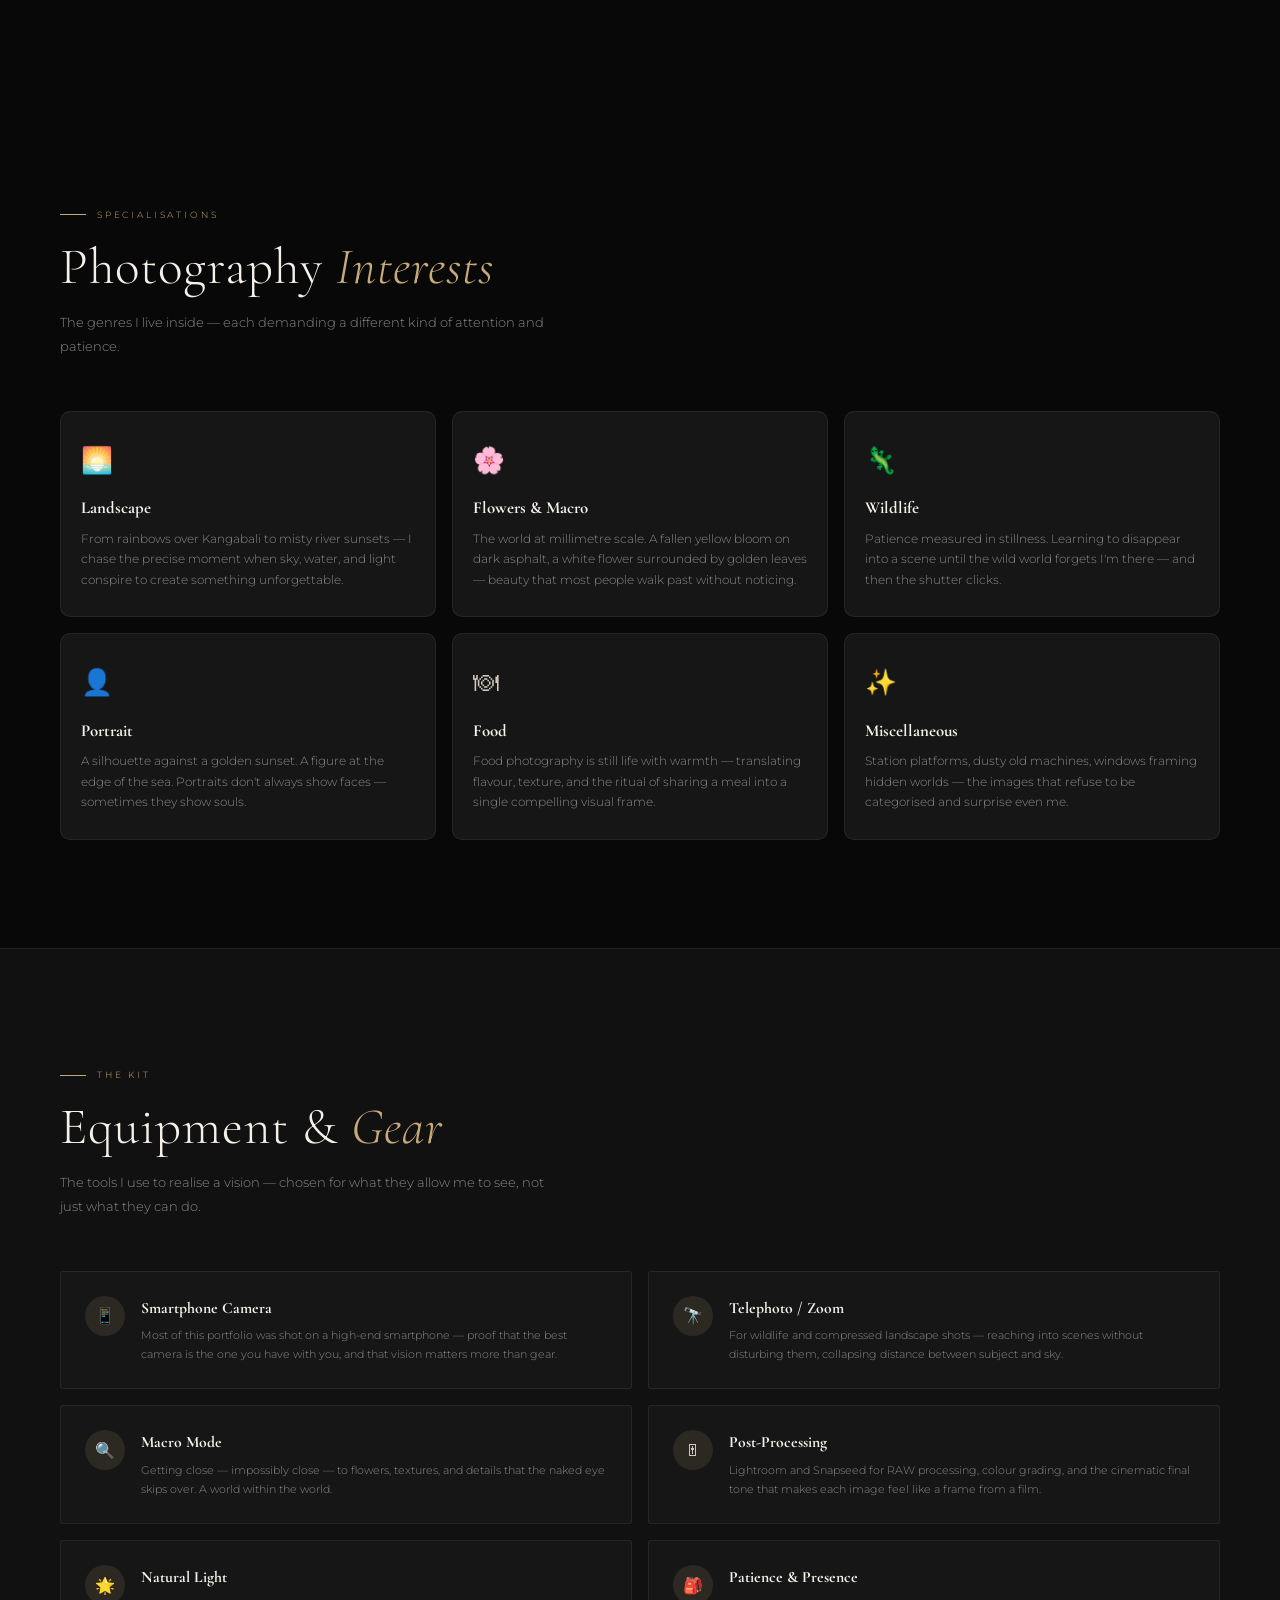
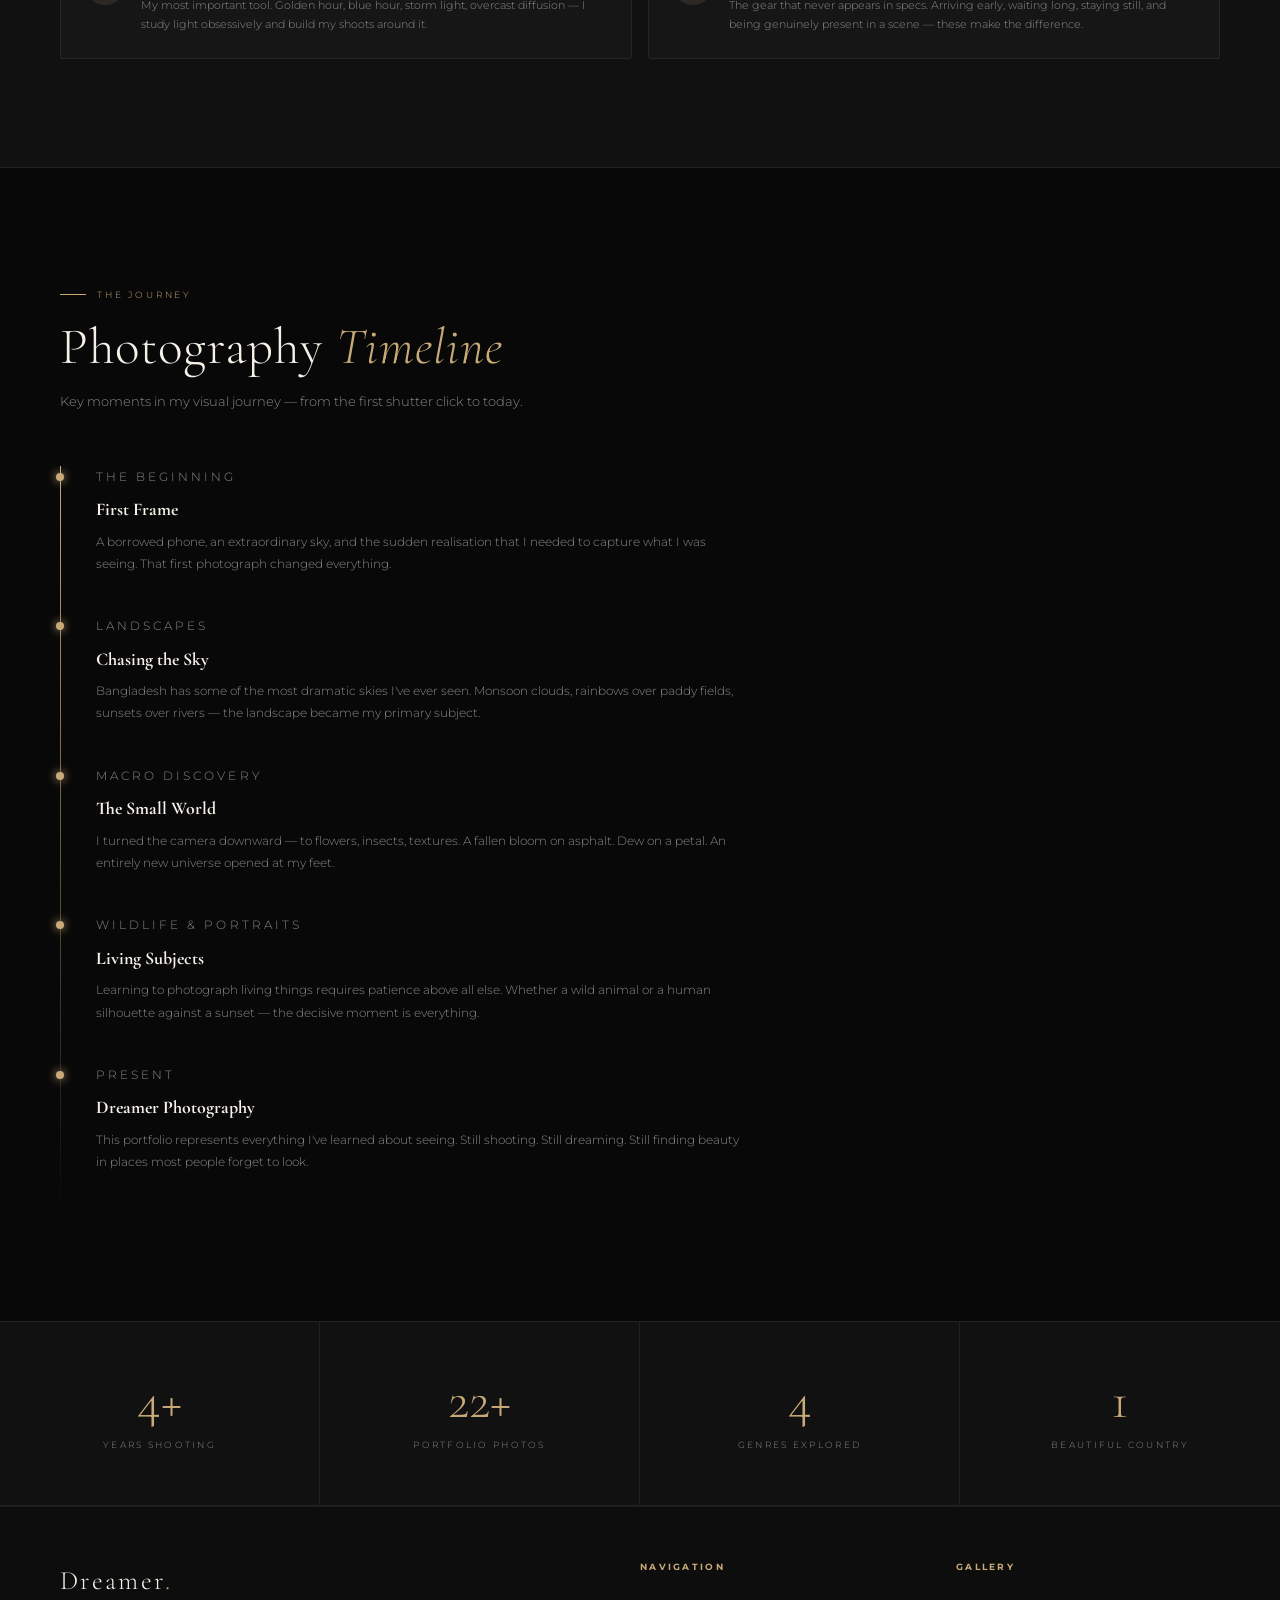
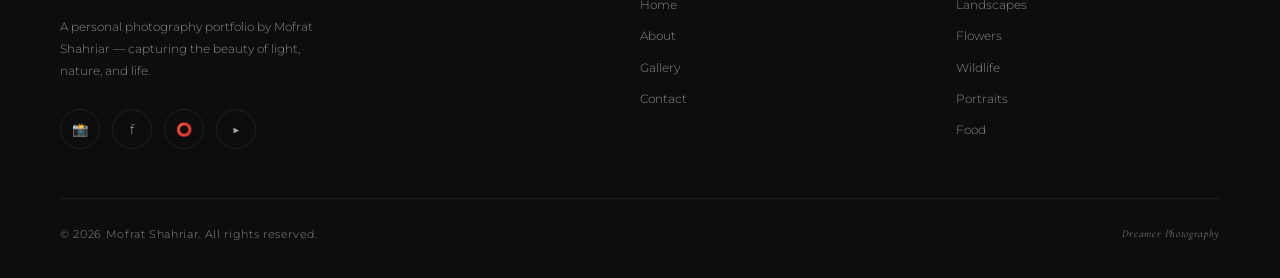
==== commit debf07c4: "Update about.html" ====
--- a/about.html
+++ b/about.html
@@ -3,7 +3,7 @@
 <head>
   <meta charset="UTF-8"/>
   <meta name="viewport" content="width=device-width,initial-scale=1.0"/>
-  <meta name="description" content="About Mofrat Shahriar Shazal — photographer, visual dreamer, and storyteller from Bangladesh."/>
+  <meta name="description" content="About Mofrat Shahriar — photographer, visual dreamer, and storyteller from Bangladesh."/>
   <title>About — Dreamer Photography</title>
   <link rel="stylesheet" href="style.css"/>
   <link rel="icon" href="data:image/svg+xml,<svg xmlns='http://www.w3.org/2000/svg' viewBox='0 0 100 100'><text y='.9em' font-size='90'>📷</text></svg>"/>
@@ -17,7 +17,7 @@
 <div class="page-transition-overlay" aria-hidden="true"></div>
 
 <nav id="navbar" aria-label="Main navigation">
-  <a href="index.html" class="nav-logo">Dreamer<span>.</span><small>Photography by Mofrat Shahriar Shazal</small></a>
+  <a href="index.html" class="nav-logo">Dreamer<span>.</span><small>Photography by Mofrat Shahriar</small></a>
   <ul class="nav-links">
     <li><a href="index.html">Home</a></li>
     <li><a href="about.html" class="active">About</a></li>
@@ -49,7 +49,7 @@
   <div class="about-intro">
     <div style="position:relative;" class="reveal-left">
       <div class="about-image-frame">
-        <img src="profile.jpeg" alt="Mofrat Shahriar Shazal, Photographer"/>
+        <img src="profile.jpeg" alt="Mofrat Shahriar, Photographer"/>
       </div>
       <div class="about-image-accent"></div>
     </div>
@@ -74,7 +74,7 @@
   <div class="parallax-overlay" aria-hidden="true"></div>
   <div class="parallax-content reveal">
     <blockquote>"In every photograph, I'm not just capturing a scene —<br>I'm capturing the feeling of being alive inside it."</blockquote>
-    <cite>— Mofrat Shahriar Shazal</cite>
+    <cite>— Mofrat Shahriar</cite>
   </div>
 </section>
 
@@ -142,7 +142,7 @@
   <div class="footer-top">
     <div class="footer-brand">
       <h3>Dreamer<span>.</span></h3>
-      <p>A personal photography portfolio by Mofrat Shahriar Shazal — capturing the beauty of light, nature, and life.</p>
+      <p>A personal photography portfolio by Mofrat Shahriar — capturing the beauty of light, nature, and life.</p>
       <div class="social-links" style="margin-top:26px;">
         <a href="#" class="social-link" aria-label="Instagram">📸</a>
         <a href="#" class="social-link" aria-label="Facebook">f</a>
@@ -154,7 +154,7 @@
     <nav class="footer-nav"><h4>Gallery</h4><a href="photographs.html">Landscapes</a><a href="photographs.html">Flowers</a><a href="photographs.html">Wildlife</a><a href="photographs.html">Portraits</a><a href="photographs.html">Food</a></nav>
   </div>
   <div class="footer-bottom">
-    <p class="footer-copy">&copy; 2025 Mofrat Shahriar Shazal. All rights reserved.</p>
+    <p class="footer-copy">&copy; 2026 Mofrat Shahriar. All rights reserved.</p>
     <p class="footer-copy" style="font-style:italic;font-family:'Cormorant Garamond',serif;">Dreamer Photography</p>
   </div>
 </footer>
